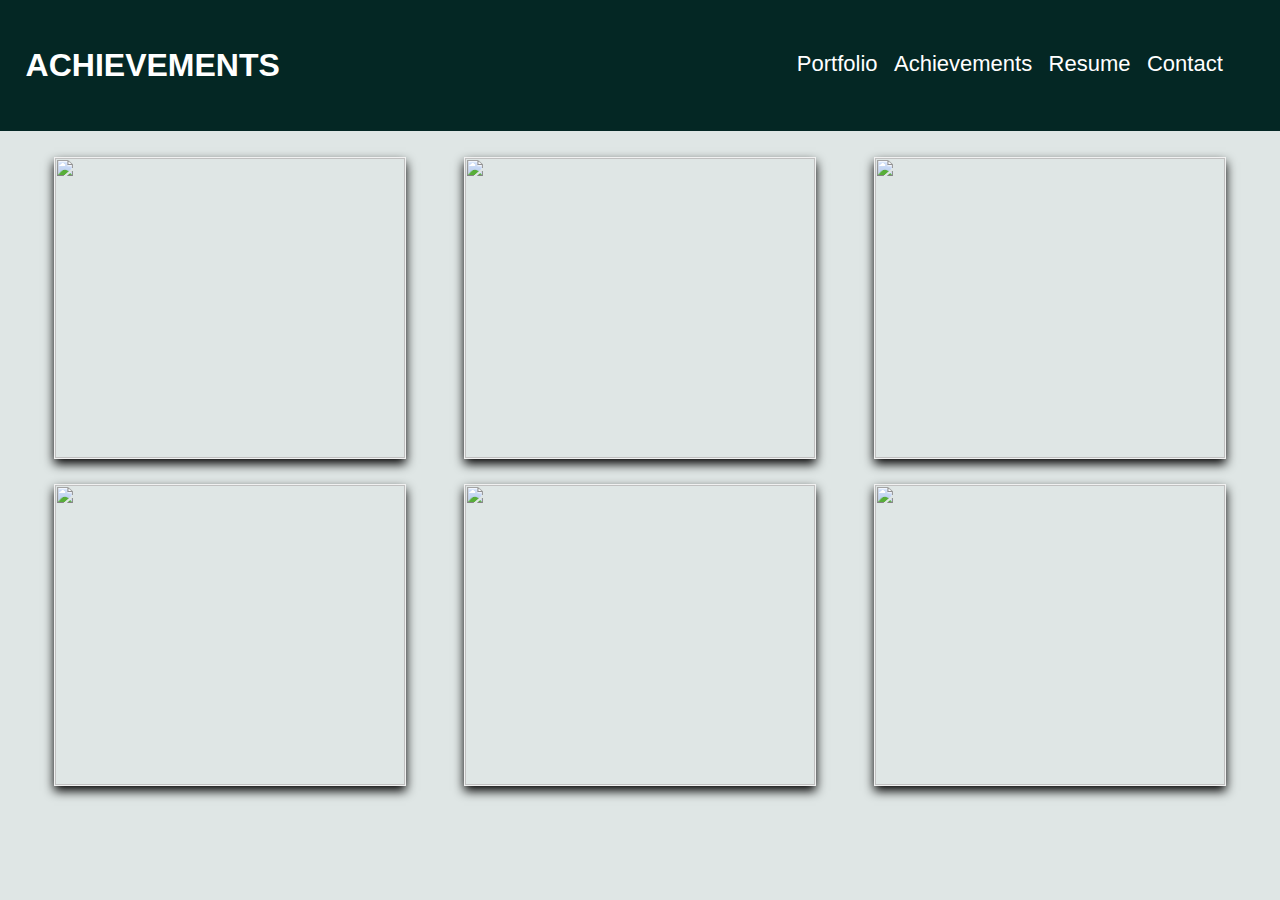
==== achievement.html @ a46089d2 "Add files via upload" ====
<!DOCTYPE html>
<html lang="en">
<head>
    <meta charset="UTF-8">
    <meta name="viewport" content="width=device-width, initial-scale=1.0">
    <link href="styles.css" rel="stylesheet">
    <script src="https://kit.fontawesome.com/1d3d80eb15.js" crossorigin="anonymous"></script>
    <title>Certificates</title>
</head>
<body>
    <div class="CertBody"> 
          <div class="banner">
              <h1>ACHIEVEMENTS</h1>
               <div class="links">
                <a href="index.html">Portfolio</a>
              <a href="achievement.html">Achievements</a>
              <a href="resume.html">Resume</a>
              <a href="Contact.html">Contact</a>
          </div>
          </div>
       
        <div class="CardBody">
          <div class="flip-card">
               <div class="card1">
                  <div class="flip-card-front">
                    <img src="../354.jpg">
                  </div>
                 <div class="container">
                    <h4><b>System Support Level 5</b></h4>
                    <p>Lorem ipsum dolor sit amet, consectetur adipiscing elit</p> <p>sed do eiusmod tempor incididunt ut labore et dolore magna aliqua</p>
                    <i class="fas fa-arrow-right"></i>
                  </div>
              </div>
          </div>
         
          <div class="flip-card">
            <div class="card1">
               <div class="flip-card-front">
                 <img src="../5291201.jpg" >
               </div>
              <div class="container">
                 <h4><b>Technical Support</b></h4>
                 <p>Lorem ipsum dolor sit amet, consectetur adipiscing elit</p> <p>sed do eiusmod tempor incididunt ut labore et dolore magna aliqua</p>
                 <i class="fas fa-arrow-right"></i>
                </div>
           </div>
       </div>
      
       <div class="flip-card">
          <div class="card1">
            <div class="flip-card-front">
             <img src="../tp204-certificate-05.jpg">
            </div>
            <div class="container">
              <h4><b>Information Technology & Computer Science: Level 4</b></h4>
              <p>Lorem ipsum dolor sit amet, consectetur adipiscing elit</p> <p>sed do eiusmod tempor incididunt ut labore et dolore magna aliqua</p>
              <i class="fas fa-arrow-right"></i>
            </div>
          </div>
      </div>
    </div>  
      <div class="CardBody">
          <div class="flip-card">
            <div class="card1">
              <div class="flip-card-front">
                <img src="../appreciation.jpg">
              </div>
              <div class="container">
                <h4><b>System Support Level 5</b></h4>
                <p>Lorem ipsum dolor sit amet, consectetur adipiscing elit</p> <p>sed do eiusmod tempor incididunt ut labore et dolore magna aliqua</p>
                <i class="fas fa-arrow-right"></i>
              </div>
            </div>
          </div>
          <div class="flip-card">
            <div class="card1">
              <div class="flip-card-front">
                <img src="../graduation-certificate-template-free-vector.jpg">
              </div>
              <div class="container">
                <h4><b>System Support Level 5</b></h4>
                <p>Lorem ipsum dolor sit amet, consectetur adipiscing elit</p> <p>sed do eiusmod tempor incididunt ut labore et dolore magna aliqua</p>
                <i class="fas fa-arrow-right"></i>
              </div>
            </div>
          </div> 
          <div class="flip-card">
            <div class="card1">
              <div class="flip-card-front">
                <img src="../cert4.jpg">
              </div>
              <div class="container">
                <h4><b>System Support Level 5</b></h4>
                <p>Lorem ipsum dolor sit amet, consectetur adipiscing elit</p> <p>sed do eiusmod tempor incididunt ut labore et dolore magna aliqua</p>
                <i class="fas fa-arrow-right"></i>
              </div>
            </div>
          </div>
        </div>  
      
    </div>
</body>
</html>
---- styles.css ----
body{
    padding: 0px;
    margin: 0px;
    width: 100%;
    height: 100%;
    box-sizing: border-box;
    font-family: 'Poppins', sans-serif;
   
}
.PortfolioContainer{
    position: absolute;
    top: 0px;
    left: 0px;
    width: 100%;
    height: 100%;
    overflow: hidden;
}
.header{
    position:fixed;
    top: 0;
    left: 0;
    width: 100%;
    padding: 1px 1px;
    background: rgba(0, 0, 0, 0.8);
    backdrop-filter: blur(10px);
    display: flex;
    justify-content: space-between;
    align-items: center;
    z-index: 100;
}
.Container{
    background-color: rgb(2, 66, 63);
position: absolute;
top: 0px;
left: 0px;
width: 100%;
height: 100%;
overflow: auto;
}
.linksContainer{
    display: flex;
    flex-direction: row;
    justify-content: space-between;
    color: white;
    align-items: center;
    width: 100%;
}
.logo a{
    font-size: 40px !important;
    color: white;
    font-weight: 600;
    transition: 0.3s ease;
    text-decoration: none;
    margin-left: 60px;
}
.logo:hover{
    color: orangered;
    text-shadow: 0 0 25px orangered,
            0 0 50px orangered;
    transform: scale(1.1);
}
.button{
    background-color: white;
    color: orangered!important;
    text-align: center;
    font-size: 18px !important;
    align-content: center;
    text-decoration: none;
    padding: 8px !important;
    border-radius: 10px;
    height: 40px;
}
span{
    color: orangered;
}
.name{
    font-size: 50px;
    line-height: 0.2px;
}
.home-content{
    
}
.home{
    height: 100vh;
    background: rgb(241, 241, 241);
    display: flex;
    padding-left: 8%;
    align-items: center;
    margin-top: 5%;
    justify-content: space-between;
}
.home-content h3{
    font-size: 30px;
    font-weight: 100;
    color:#042724;
    line-height: 30px;
    font-family: 'Gill Sans', 'Gill Sans MT', Calibri, 'Trebuchet MS', sans-serif;

}
.home-content h1{
    letter-spacing: 4px;
    line-height: 25px;
    font-size: 50px;

}
.home-content p{
    font-size: 15px;
    margin: 2px 0 20px;
    padding:2px;
    width: 70%;
}
.btn-box{
    width: 345px;
    display: flex;
    gap: 2em;
}
.btn-1{
    padding: 20px 28px;
    background-color: orangered;
    color: white;
    border: 2px solid transparent;
    border-radius: 8px;
    font-size: 18px;
    letter-spacing: 1px;
    font-weight: 600;
    transition: 0.3s ease;
    cursor: pointer;
}      

.btn-2{
    padding: 15px 28px;
    background-color: #042724;
    color: white;
    border: 2px solid black;
    border-radius: 8px;
    font-size: 18px;
    letter-spacing: 1px;
    font-weight: 600;
    transition: 0.3s ease;
    cursor: pointer;
}  

.img-box  {
    width: 100%;

}
.img-box img {
    border-radius: 50%;
    width: 350px;
  opacity: 0.8;
}
.links {
    padding: 4%;
}
.links a{
    color: white;
    font-size:22px;
    font-weight: 200;
    font-family: Arial, Helvetica, sans-serif;
    text-decoration: none;
    padding: 6px;
}
.body{
    display: flex;
    flex-direction: row;
    justify-content: space-between;
    color: white;
    align-items: center;
    width: 100%;
}


/* animation code */
/* @keyframes color{
    0% {background-color: none;
        text-align: center;
    }
    100%{background-color: white;
    color: #042724;
    text-align: center;
    }
} */



.subtitle{
    font-family: 'Brush Script MT', cursive;
    color: #042724;
}
p{
    font-family: Arial;
    font-size: medium;
    line-height: 100%;
    margin-top: -2%;
}
/* On hover */
.links a:hover{
    /* font-size: 22px; */
    color: orangered;
}
.btn-1:hover{
    background-color: white;
    color: orangered;
    border: 2px solid orangered ;
   }
.btn-2:hover{
    background-color: white;
    color: #042724;
    border: 2px solid #042724 ;
   }

/* achievement page */
.CertBody{
background-color: rgb(223, 230, 229);
position: absolute;
top: 0px;
left: 0px;
width: 100%;
height: 100%;
overflow: auto;
}
.banner{
    /* margin: 2%; */
    width: 100%;
    text-align: center;
    background-color: #042724;
    color: white;
    display: flex;
    flex-direction: row;
    justify-content: space-between;

}
.links a.active{
    color:orangered;
    text-decoration: underline;
}
.banner h1{
    padding: 2%;
}
/* row code */

.CardBody{
    box-sizing: border-box;
    display: flex;
    flex-direction: row;
    justify-content: space-around;
    margin: 2%;

}
.card1 h4{
    font-size: 25px;
    font-family: Arial, Helvetica, sans-serif;
    color: rgb(128, 5, 62);
    font-weight: 700;
 
    /* text-decoration: underline; */
}
.card1 p{
    font-family:'Gill Sans', 'Gill Sans MT', Calibri, 'Trebuchet MS', sans-serif;
    font-size: 18px;
    font-style: oblique;
}
/* CARD */

.flip-card{
    position: relative;
    background-color: transparent;
    width: 350px;
    height: 300px;
    border: 1px solid #f1f1f1;
    perspective: 1000px;
    box-shadow: 0 5px 10px;

}
.flip-card-front{
    position: absolute;
    width: 100%;
    height: 100%;
    backface-visibility: hidden;
    
}
.card1{
position: absolute;
width: 100%;
height: 100%;
text-align: center;
transition: all 2s ease;
transform-style: preserve-3d;
}
.flip-card:hover .card1{
    transform: rotateY(180deg);
}
.card1, .container{
    width: 100%;
    height: 100%;
    -webkit-backface-visibility: hidden;
    backface-visibility: hidden;
}

.card1 img{
    width: 100%;
    height: 100%;
    /* opacity: 0.8; */
}
.container{
    background-color: rgb(38, 125, 131);
    color: rgb(1, 41, 41);
    transform: rotateY(180deg);
    position: absolute;
    width: 100%;
    height: 100%;
    backface-visibility: hidden;
    align-items: center;
    padding-top: 4%;
}
/* design icon */
.container i{
    background-color: rgb(216, 233, 232);
    color: #042724;
    font-weight: 900;
    font-size: 18px;
    padding: 6%;
    border: 1px solid;
    border-radius: 50px;
    /* text-align: left; */
}
/* responive cards */
@media screen and (max-width: 600px) {
    .flip-card{
      width: 100%;
      display: block;
      margin-bottom: 20px;
    }
}
/* Resume Styling */
.OverAllContainer {

position: absolute;
top: 0px;
left: 0px;
width: 100%;
height: 100%;
overflow: auto;

}
.ResumeContainer {
    margin-left: 20%;
    margin-right: 10%;
    display: flex;
   
    padding: 2%;
}
.LeftColumn {
    background-color: rgb(2, 66, 63);
width: 25%;
padding: 2%;
color: #f1f1f1;

}
.LeftColumn h3{
 letter-spacing: 3px;
 font-family:'Trebuchet MS', 'Lucida Sans Unicode', 'Lucida Grande', 'Lucida Sans', Arial, sans-serif;
 line-height: 0.5px;

}
.contact{
    
    margin-bottom: 14%;
}

.contact p{
    font-size: 15px;

}
.content p{
    font-size: 15px;
}
.education h5{
    font-weight: 200;
    font-size: 15px;
    
}
.education h4{
    margin-top: -10%;
    font-weight: 500;
    font-size: 15px;
    font-family: 'Franklin Gothic Medium', 'Arial Narrow', Arial, sans-serif;
}
.education li{
    
    margin-top: -6%;
}
.LeftColumn img{
     margin-left: 15%;
     margin-right: 20%;
     width: 150px;
     height: 150px;
    border-radius: 50%;
    border: 2px solid #f1f1f1;

}
.RightColumn{
 width: 50%;   
 padding: 2%;
 margin-top: 3%;
 color: #042724;
 font-family: Cambria, Cochin, Georgia, Times, 'Times New Roman', serif;
} 
.Heading {
text-align: left;
line-height: 4px;
}
.Heading h1{
    font-weight: 700;
    font-size: 50px;
}
.Heading span{
    font-weight: 100;
}     
.RightColumn h2{
    letter-spacing: 3px;
    font-family:'Trebuchet MS', 'Lucida Sans Unicode', 'Lucida Grande', 'Lucida Sans', Arial, sans-serif;
    line-height: 0.5px;
margin-top: 8%;
   
   }
.RightColumn ul{
    margin-left: -3%;
    margin-top: -2%;   
}
.work-title h5{
    font-weight: 700;
    font-size: 18px;
    line-height: 1px;
    margin-top: -1%;
}
.work-title{

 display: flex;
 justify-content: space-between;
}
.work-title p{
    font-size: 15px;
   }
#font{
    display: flex;
    
}
/* Card Styling */
.Card{
    display: flex;
    background-color: #eceeee;
    width: 50%;
    justify-content: space-between;
    margin-top: 2%;
    margin-left: 25%;
    margin-right: 20%;
    align-items: center;
    color: #035b61;
    box-sizing: border-box;
    box-shadow: 0 5px 15px;
}
.details{
    margin-right: 4%;
}
.ContactInfo{
    margin-top: 5%;
}

/* https://www.youtube.com/watch?v=OV8MVmtgmoY */
/* https://www.youtube.com/watch?v=Dtb3DdSvYRY */
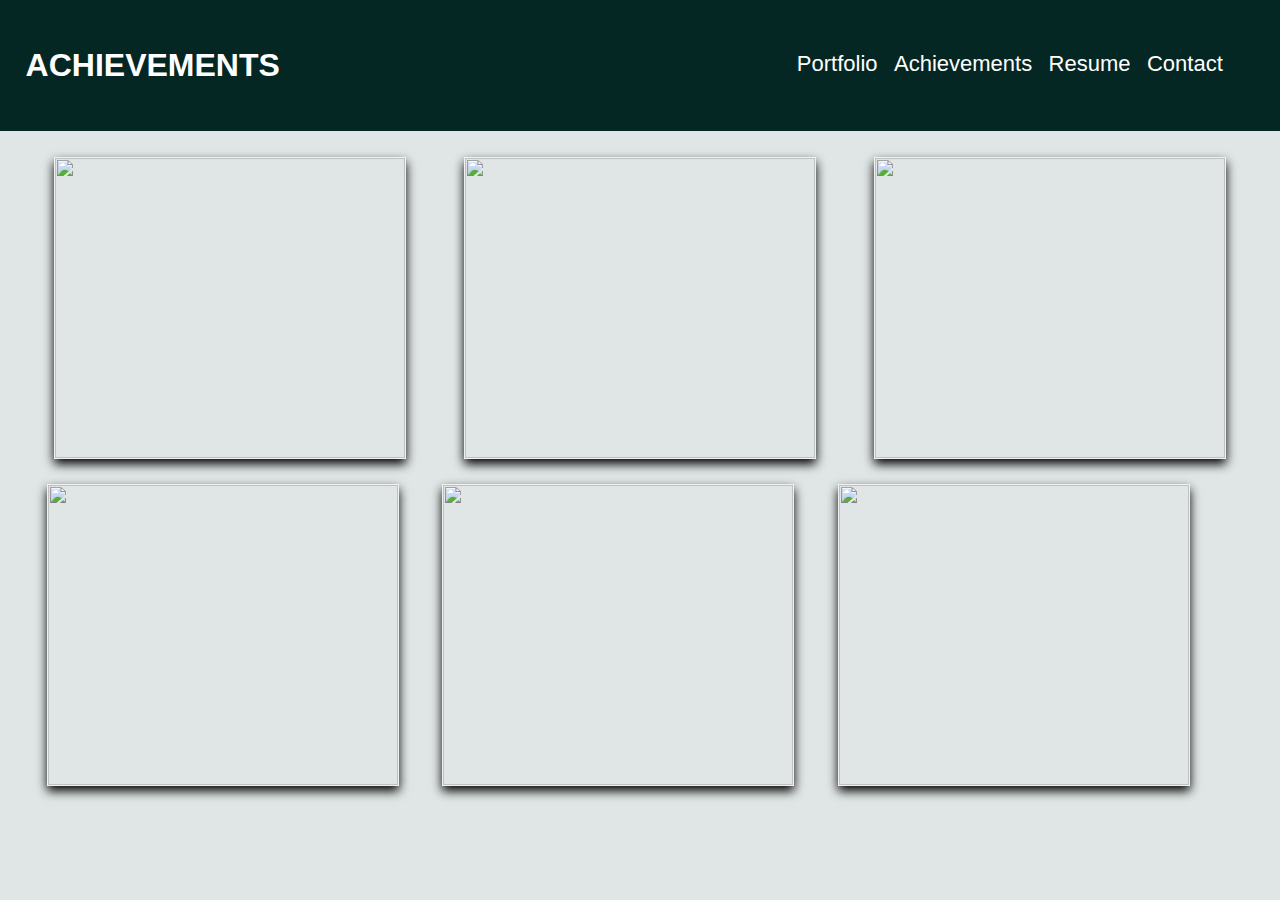
==== commit fc59cbd9: "Update achievement.html" ====
--- a/achievement.html
+++ b/achievement.html
@@ -23,11 +23,11 @@
           <div class="flip-card">
                <div class="card1">
                   <div class="flip-card-front">
-                    <img src="../354.jpg">
+                    <img src="./images/354.jpg">
                   </div>
                  <div class="container">
                     <h4><b>System Support Level 5</b></h4>
-                    <p>Lorem ipsum dolor sit amet, consectetur adipiscing elit</p> <p>sed do eiusmod tempor incididunt ut labore et dolore magna aliqua</p>
+                    <p>1 year MICTSETA Learnership Programme; service provider - Redmoon Projects. It includes 4 months of theory and 8 months of practicals experience in the workplace. Whereby i am an intern of a company (Intect Digital Printing) and doing the duties that are expected of an IT Support Technician</p>
                     <i class="fas fa-arrow-right"></i>
                   </div>
               </div>
@@ -36,11 +36,11 @@
           <div class="flip-card">
             <div class="card1">
                <div class="flip-card-front">
-                 <img src="../5291201.jpg" >
+                 <img src="./images/5291201.jpg" >
                </div>
               <div class="container">
                  <h4><b>Technical Support</b></h4>
-                 <p>Lorem ipsum dolor sit amet, consectetur adipiscing elit</p> <p>sed do eiusmod tempor incididunt ut labore et dolore magna aliqua</p>
+                 <p>1 year qualification obtained via MICTSETA Programme under the service provider Limpopo Connexion. Has 4 months of theory and 8 months of practical work in a workplace that will give the required work experience.</p>
                  <i class="fas fa-arrow-right"></i>
                 </div>
            </div>
@@ -49,11 +49,11 @@
        <div class="flip-card">
           <div class="card1">
             <div class="flip-card-front">
-             <img src="../tp204-certificate-05.jpg">
+             <img src="./images/tp204-certificate-05.jpg">
             </div>
             <div class="container">
               <h4><b>Information Technology & Computer Science: Level 4</b></h4>
-              <p>Lorem ipsum dolor sit amet, consectetur adipiscing elit</p> <p>sed do eiusmod tempor incididunt ut labore et dolore magna aliqua</p>
+              <p> 3 years Qualification Obtained at Capricorn TVET College. Subjects included System Analysis And Design, Project Management, Computer Programming, Data Networking and Communication, Mathematics, Life Skills and Computer Literacy</p>
               <i class="fas fa-arrow-right"></i>
             </div>
           </div>
@@ -63,11 +63,11 @@
           <div class="flip-card">
             <div class="card1">
               <div class="flip-card-front">
-                <img src="../appreciation.jpg">
+                <img src="./images/appreciation.jpg">
               </div>
               <div class="container">
-                <h4><b>System Support Level 5</b></h4>
-                <p>Lorem ipsum dolor sit amet, consectetur adipiscing elit</p> <p>sed do eiusmod tempor incididunt ut labore et dolore magna aliqua</p>
+                <h4><b>Grade 12</b></h4>
+              <p>HigH School Diploma Qualification obtained from Derek Kobe Senior School</p>
                 <i class="fas fa-arrow-right"></i>
               </div>
             </div>
@@ -75,10 +75,10 @@
           <div class="flip-card">
             <div class="card1">
               <div class="flip-card-front">
-                <img src="../graduation-certificate-template-free-vector.jpg">
+                <img src="./images/graduation-certificate-template-free-vector.jpg">
               </div>
               <div class="container">
-                <h4><b>System Support Level 5</b></h4>
+                <h4><b>Pending Certificate</b></h4>
                 <p>Lorem ipsum dolor sit amet, consectetur adipiscing elit</p> <p>sed do eiusmod tempor incididunt ut labore et dolore magna aliqua</p>
                 <i class="fas fa-arrow-right"></i>
               </div>
@@ -87,10 +87,10 @@
           <div class="flip-card">
             <div class="card1">
               <div class="flip-card-front">
-                <img src="../cert4.jpg">
+                <img src="./images/cert4.jpg">
               </div>
               <div class="container">
-                <h4><b>System Support Level 5</b></h4>
+                <h4><b>Pending Qualification/b></h4>
                 <p>Lorem ipsum dolor sit amet, consectetur adipiscing elit</p> <p>sed do eiusmod tempor incididunt ut labore et dolore magna aliqua</p>
                 <i class="fas fa-arrow-right"></i>
               </div>
@@ -100,4 +100,4 @@
       
     </div>
 </body>
-</html>+</html>
